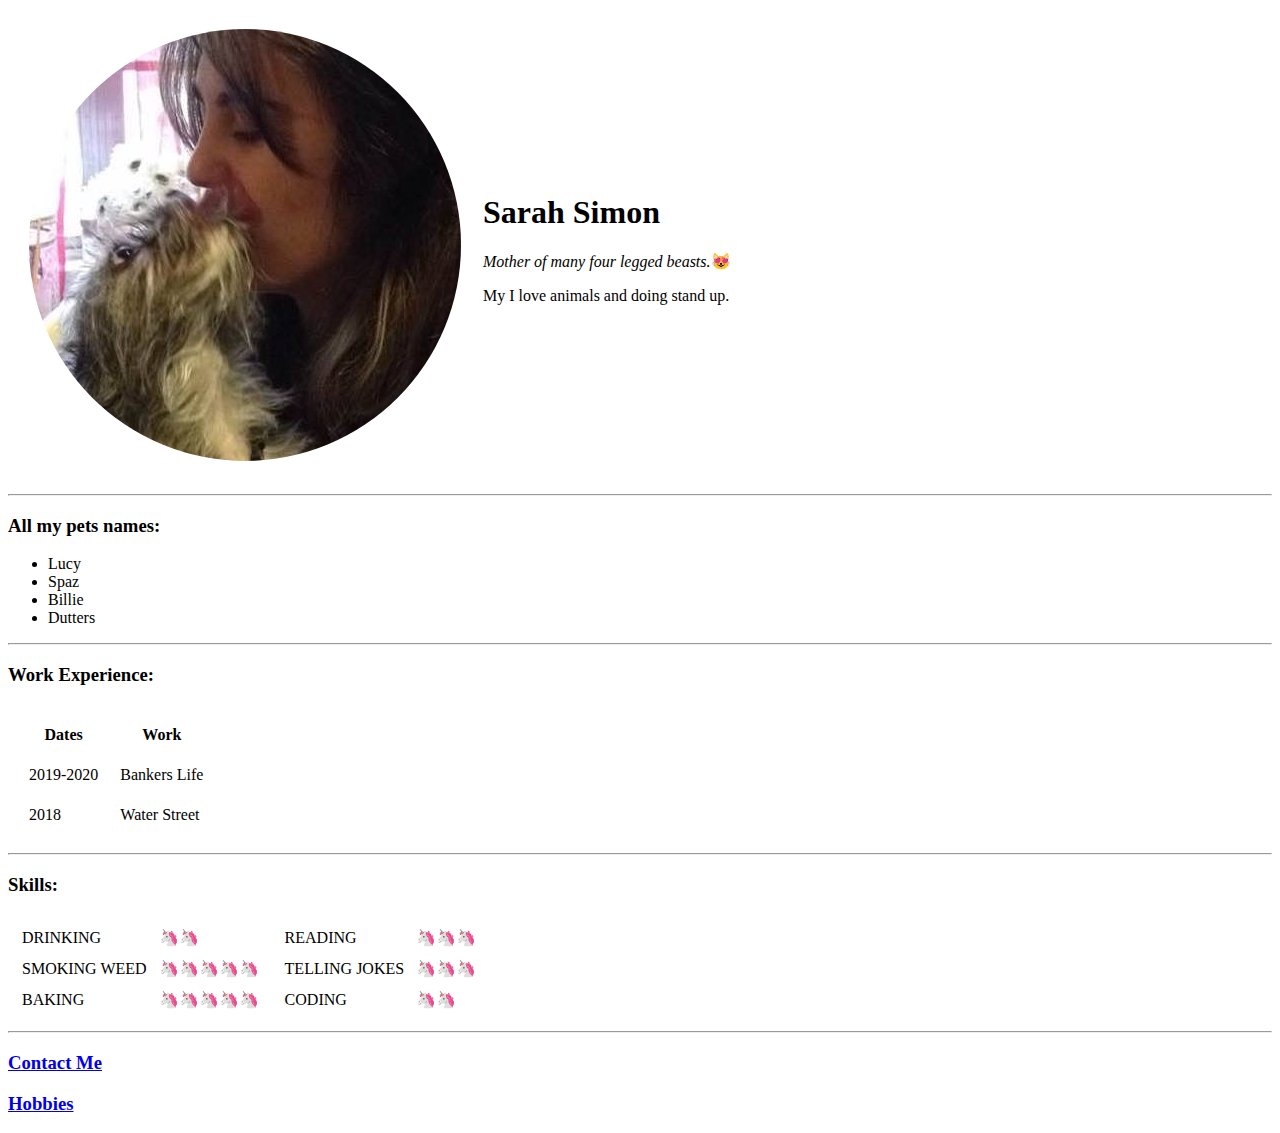
==== index.html @ eea2ef70 "Update index.html" ====
<!DOCTYPE html>
<html lang="en" dir="ltr">

<head>
  <meta charset="utf-8">
  <title>Sarah's Personal Site</title>
</head>

<body>
  <table cellspacing=20>
    <tr>
      <td><img src="circle-cropped.png" alt="picture of sarah with a dog"></td>
      <td>
        <h1>Sarah Simon</h1>
        <p><em>Mother of many four legged beasts.</em>😻</p>
        <p>My I love animals and doing stand up.</p>
      </td>
    </tr>
  </table>

  <hr>
  <h3>All my pets names:</h3>
  <ul>
    <li>Lucy</li>
    <li>Spaz</li>
    <li>Billie</li>
    <li>Dutters</li>
  </ul>
  <hr>
  <h3>Work Experience:</h3>
  <table cellspacing=20>
    <thead>
      <tr>
        <th>Dates</th>
        <th>Work</th>
      </tr>
    </thead>
    <tbody>
      <tr>
        <td>2019-2020</td>
        <td>Bankers Life</td>
      </tr>
      <tr>
        <td>2018</td>
        <td>Water Street</td>
    </tbody>
  </table>
  <hr>
  <h3>Skills:</h3>
  <table>
    <tbody>
      <td>
        <table cellspacing=10>
          <tr>
            <td>DRINKING</td>
            <td>🦄🦄</td>
          <tr>
            <td>SMOKING WEED</td>
            <td>🦄🦄🦄🦄🦄</td>
          <tr>
            <td>BAKING</td>
            <td>🦄🦄🦄🦄🦄</td>

          </tr>
        </table>
      </td>
      <td>
        <table cellspacing=10>

          <tr>
            <td>READING</td>
            <td>🦄🦄🦄</td>
          <tr>
            <td>TELLING JOKES</td>
            <td>🦄🦄🦄</td>
          <tr>
            <td>CODING</td>
            <td>🦄🦄</td>
          </tr>
        </table>
      </td>
    </tbody>
  </table>
  <hr>
  <a href="C:\Users\drewl\Documents\Web Dovelopment\HTML persnoal site\contact-me.html">
    <h3>Contact Me</h3>
  </a>
  <a href="C:\Users\drewl\Documents\Web Dovelopment\HTML persnoal site\hobbies.html">
    <h3>Hobbies</h3>
  </a>

</html>
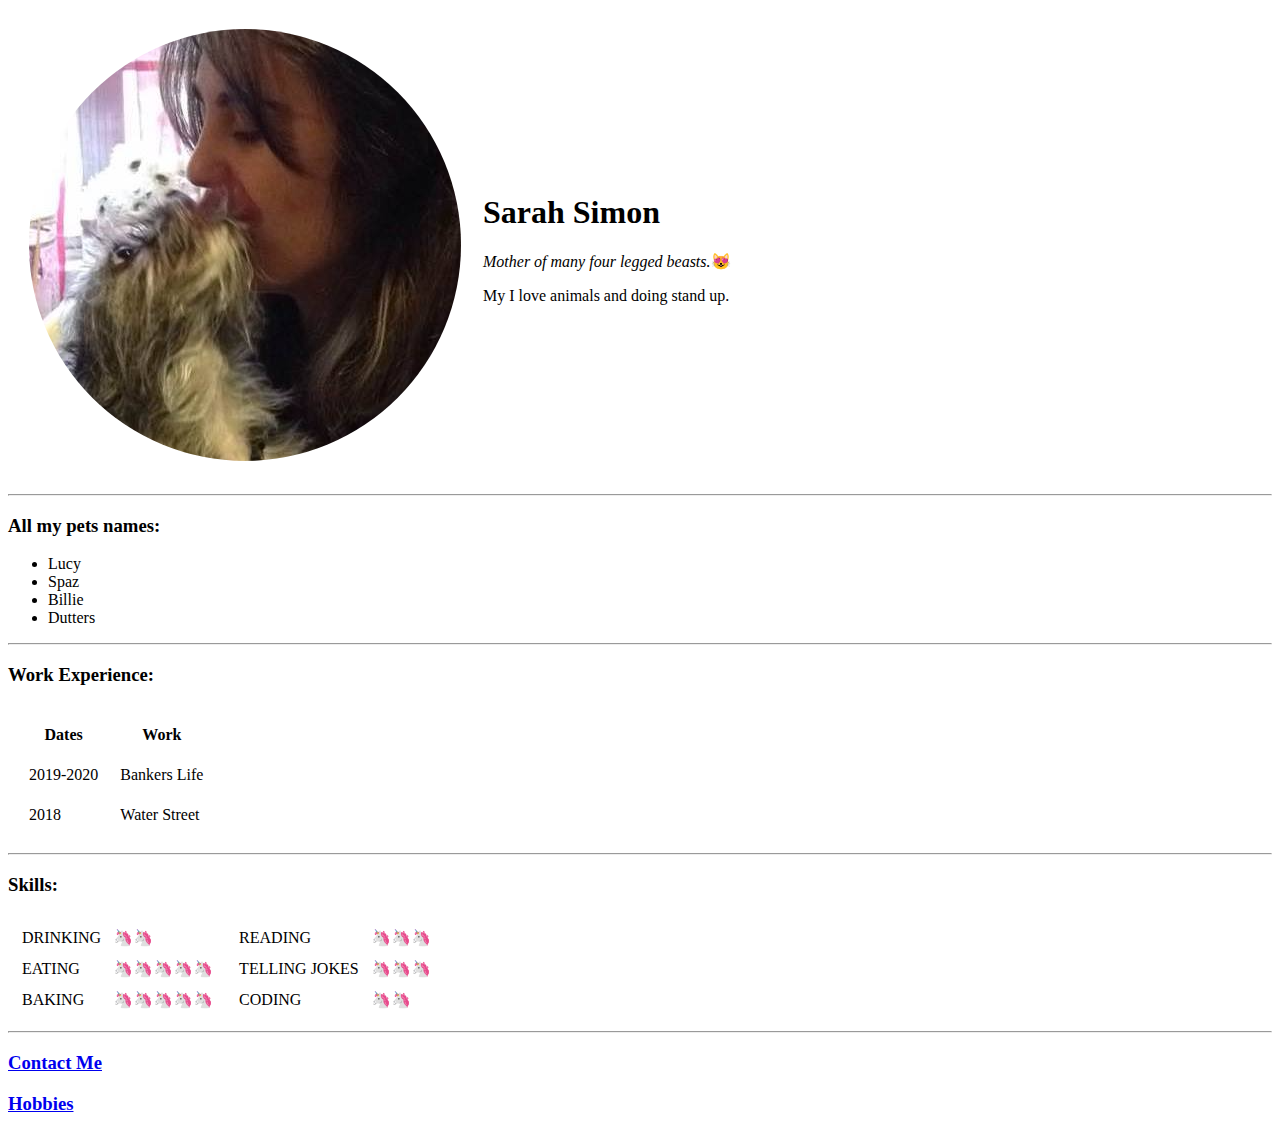
==== commit bf4071a8: "Update index.html" ====
--- a/index.html
+++ b/index.html
@@ -55,7 +55,7 @@
             <td>DRINKING</td>
             <td>🦄🦄</td>
           <tr>
-            <td>SMOKING WEED</td>
+            <td>EATING</td>
             <td>🦄🦄🦄🦄🦄</td>
           <tr>
             <td>BAKING</td>
@@ -82,10 +82,10 @@
     </tbody>
   </table>
   <hr>
-  <a href="C:\Users\drewl\Documents\Web Dovelopment\HTML persnoal site\contact-me.html">
+  <a href="contact-me.html">
     <h3>Contact Me</h3>
   </a>
-  <a href="C:\Users\drewl\Documents\Web Dovelopment\HTML persnoal site\hobbies.html">
+  <a href="hobbies.html">
     <h3>Hobbies</h3>
   </a>
 
